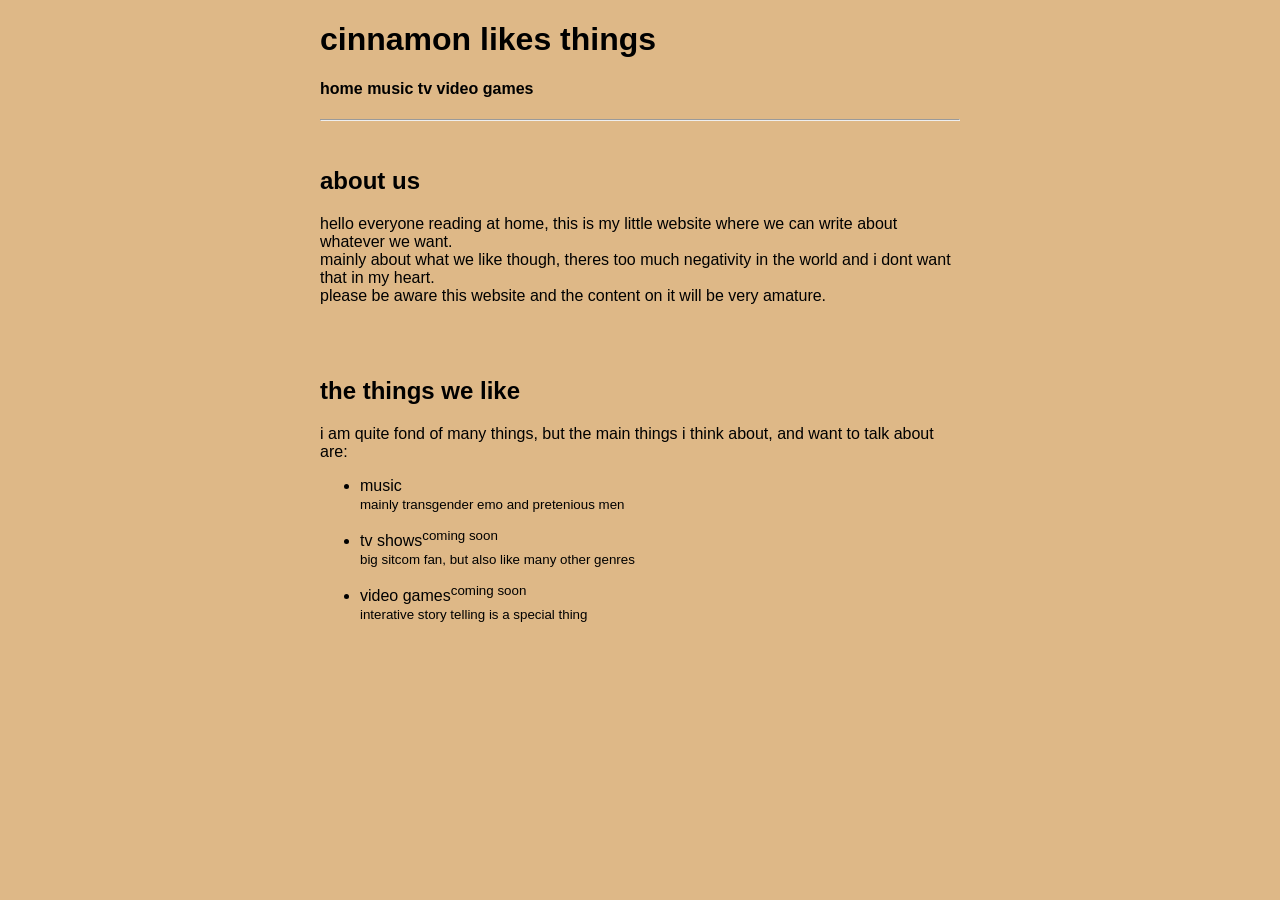
==== index.html @ 7a4ebb00 "Update index.html" ====
<!DOCTYPE html>
<html lang="en">
<head>
    <title>cinnamon likes things</title>
    <link rel="stylesheet" href="styleguide.css">
    <meta name="viewport" content="width=device-width, initial-scale=1.0">
</head>
<body>
    <header><h1>cinnamon likes things</h1></header>

    <nav><h4>home <a href="/music/" target="_self">music</a> tv video games</h4></nav>
<hr><br>
    <h2>about us</h2>
    <p>
        hello everyone reading at home, this is my little website where we can write about whatever we want. <br> mainly about what we like though, theres too much negativity in the world and i dont want that in my heart. <br> please be aware this website and the content on it will be very amature.
    </p>
<br><br>
    <h2>the things we like</h2>
    <p>i am quite fond of many things, but the main things i think about, and want to talk about are:</p>
    <ul>
        <li><a href="/music/ "target="_self">music</a> <br> <small>mainly transgender emo and pretenious men</small></li>
        <li>tv shows<sup>coming soon</sup><br> <small>big sitcom fan, but also like many other genres</small> </li>
        <li>video games<sup>coming soon</sup><br> <small>interative story telling is a special thing</small></li>
    </ul>
</body>









</html>
---- styleguide.css ----
body {
    background-color: burlywood; color: black; margin-left: 25%; margin-right: 25%; font-family: 'Trebuchet MS', 'Lucida Sans Unicode', 'Lucida Grande', 'Lucida Sans', Arial, sans-serif;
}
li {
    padding-bottom: 15px;   
}
a {
    color:black; text-decoration: none;
}
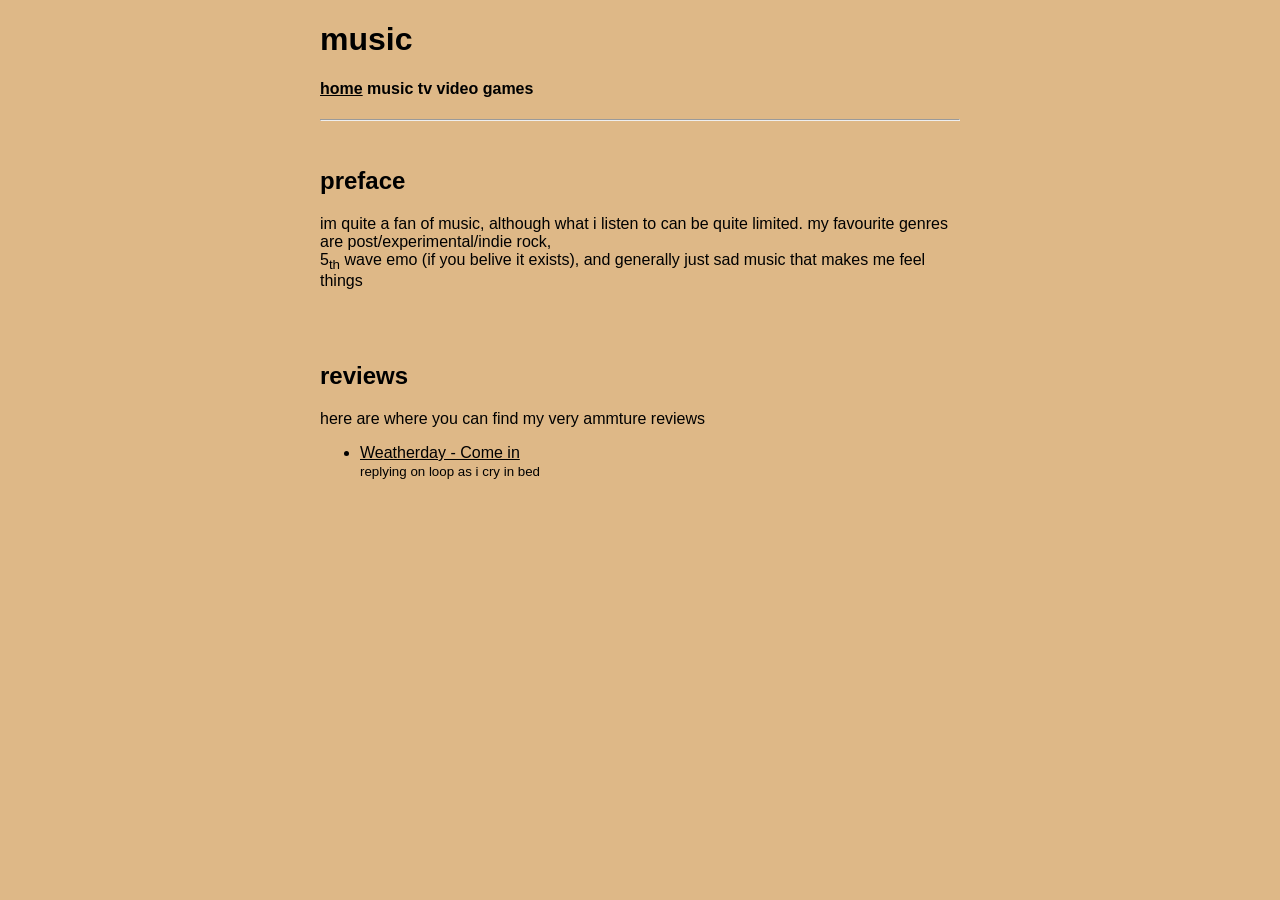
==== commit 737bfabb: "Add files via upload" ====
--- a/index.html
+++ b/index.html
@@ -1,35 +1,33 @@
-<!DOCTYPE html>
-<html lang="en">
-<head>
-    <title>cinnamon likes things</title>
-    <link rel="stylesheet" href="styleguide.css">
-    <meta name="viewport" content="width=device-width, initial-scale=1.0">
-</head>
-<body>
-    <header><h1>cinnamon likes things</h1></header>
-
-    <nav><h4>home <a href="/music/" target="_self">music</a> tv video games</h4></nav>
-<hr><br>
-    <h2>about us</h2>
-    <p>
-        hello everyone reading at home, this is my little website where we can write about whatever we want. <br> mainly about what we like though, theres too much negativity in the world and i dont want that in my heart. <br> please be aware this website and the content on it will be very amature.
-    </p>
-<br><br>
-    <h2>the things we like</h2>
-    <p>i am quite fond of many things, but the main things i think about, and want to talk about are:</p>
-    <ul>
-        <li><a href="/music/ "target="_self">music</a> <br> <small>mainly transgender emo and pretenious men</small></li>
-        <li>tv shows<sup>coming soon</sup><br> <small>big sitcom fan, but also like many other genres</small> </li>
-        <li>video games<sup>coming soon</sup><br> <small>interative story telling is a special thing</small></li>
-    </ul>
-</body>
-
-
-
-
-
-
-
-
-
-</html>
+<!DOCTYPE html>
+<html lang="en">
+<head>
+    <title>music</title>
+    <link rel="stylesheet" href="../styleguide.css">
+    <meta name="viewport" content="width=device-width, initial-scale=1.0">
+</head>
+<body>
+    <header><h1>music</h1></header>
+
+    <nav><h4><a href="../">home</a> music tv video games</h4></nav>
+<hr><br>
+    <h2>preface</h2>
+    <p>
+        im quite a fan of music, although what i listen to can be quite limited. my favourite genres are post/experimental/indie rock,<br> 5<sub>th</sub> wave emo (if you belive it exists), and generally just sad music that makes me feel things
+    </p>
+<br><br>
+    <h2>reviews</h2>
+    <p>here are where you can find my very ammture reviews</p>
+    <ul>
+        <li><a href="/weatherdaycomein">Weatherday - Come in </a><br> <small>replying on loop as i cry in bed</small></li>
+    </ul>
+</body>
+
+
+
+
+
+
+
+
+
+</html>
--- a/styleguide.css
+++ b/styleguide.css
@@ -5,5 +5,5 @@
     padding-bottom: 15px;   
 }
 a {
-    color:black; text-decoration: none;
-}+    color:black; text-decoration: underline;
+}
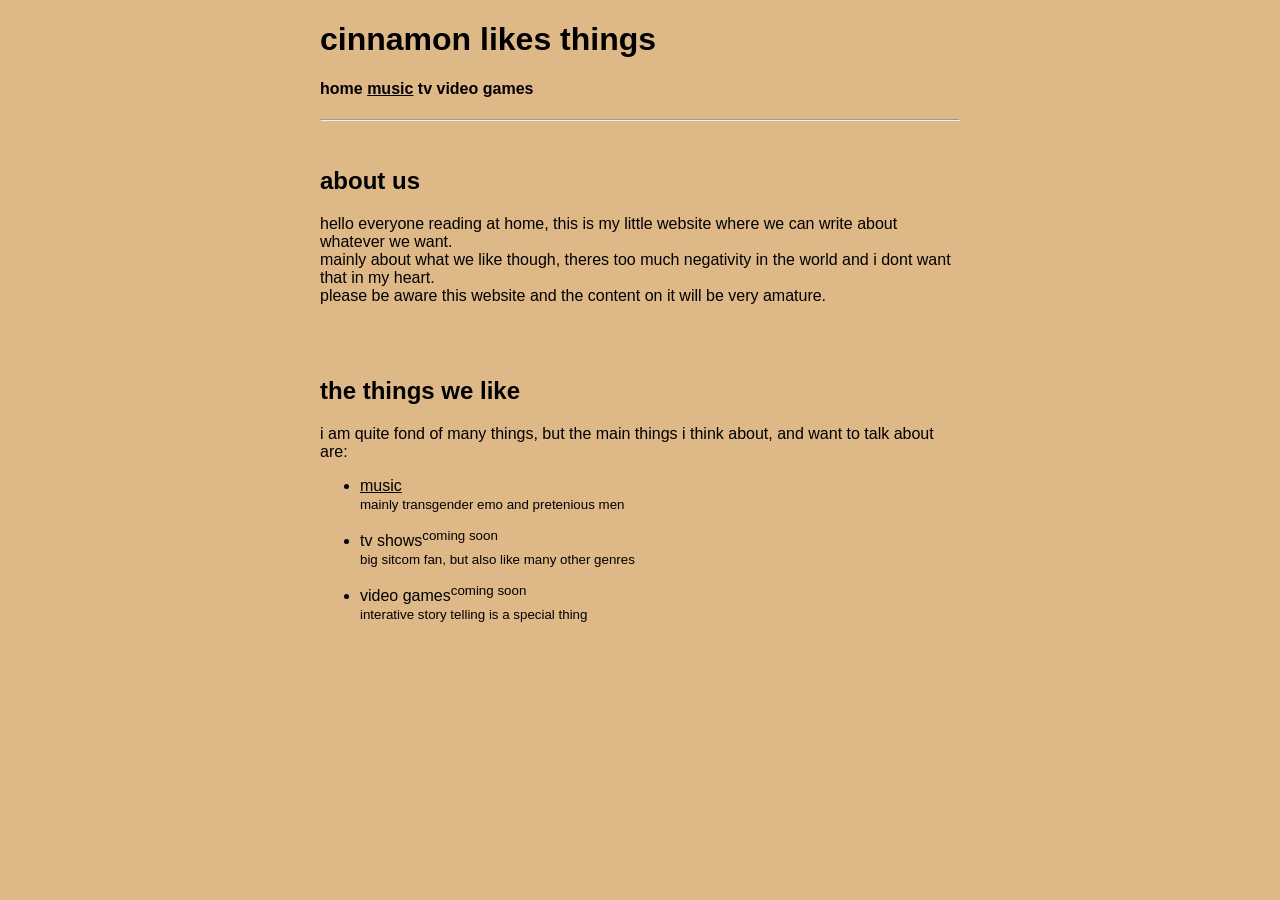
==== commit 85390acc: "Add files via upload" ====
--- a/index.html
+++ b/index.html
@@ -1,33 +1,35 @@
-<!DOCTYPE html>
-<html lang="en">
-<head>
-    <title>music</title>
-    <link rel="stylesheet" href="../styleguide.css">
-    <meta name="viewport" content="width=device-width, initial-scale=1.0">
-</head>
-<body>
-    <header><h1>music</h1></header>
-
-    <nav><h4><a href="../">home</a> music tv video games</h4></nav>
-<hr><br>
-    <h2>preface</h2>
-    <p>
-        im quite a fan of music, although what i listen to can be quite limited. my favourite genres are post/experimental/indie rock,<br> 5<sub>th</sub> wave emo (if you belive it exists), and generally just sad music that makes me feel things
-    </p>
-<br><br>
-    <h2>reviews</h2>
-    <p>here are where you can find my very ammture reviews</p>
-    <ul>
-        <li><a href="/weatherdaycomein">Weatherday - Come in </a><br> <small>replying on loop as i cry in bed</small></li>
-    </ul>
-</body>
-
-
-
-
-
-
-
-
-
-</html>
+<!DOCTYPE html>
+<html lang="en">
+<head>
+    <title>cinnamon likes things</title>
+    <link rel="stylesheet" href="styleguide.css">
+    <meta name="viewport" content="width=device-width, initial-scale=1.0">
+</head>
+<body>
+    <header><h1>cinnamon likes things</h1></header>
+
+    <nav><h4>home <a href="/music/" target="_self">music</a> tv video games</h4></nav>
+<hr><br>
+    <h2>about us</h2>
+    <p>
+        hello everyone reading at home, this is my little website where we can write about whatever we want. <br> mainly about what we like though, theres too much negativity in the world and i dont want that in my heart. <br> please be aware this website and the content on it will be very amature.
+    </p>
+<br><br>
+    <h2>the things we like</h2>
+    <p>i am quite fond of many things, but the main things i think about, and want to talk about are:</p>
+    <ul>
+        <li><a href="/music/ "target="_self">music</a> <br> <small>mainly transgender emo and pretenious men</small></li>
+        <li>tv shows<sup>coming soon</sup><br> <small>big sitcom fan, but also like many other genres</small> </li>
+        <li>video games<sup>coming soon</sup><br> <small>interative story telling is a special thing</small></li>
+    </ul>
+</body>
+
+
+
+
+
+
+
+
+
+</html>
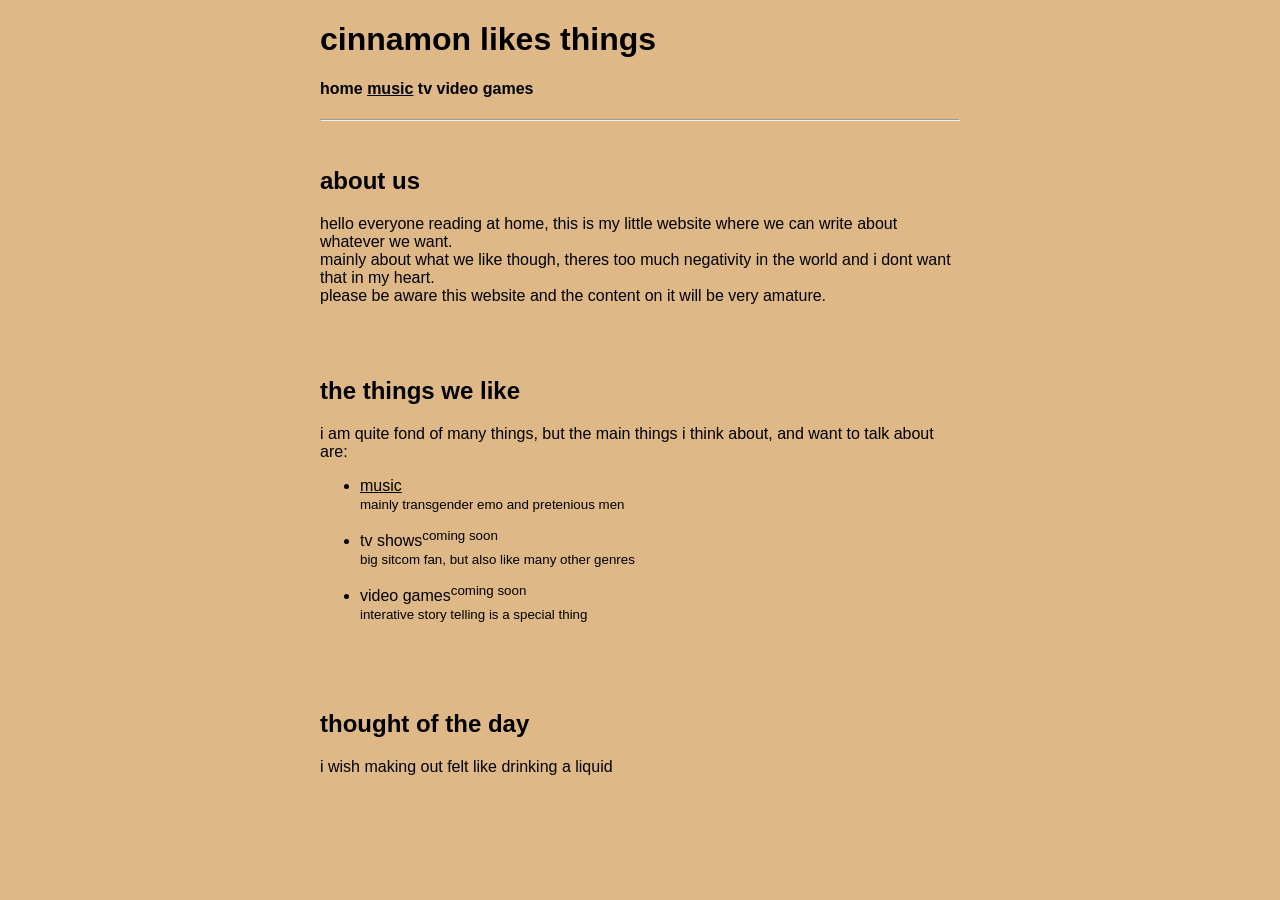
==== commit bae47192: "Update index.html" ====
--- a/index.html
+++ b/index.html
@@ -22,6 +22,10 @@
         <li>tv shows<sup>coming soon</sup><br> <small>big sitcom fan, but also like many other genres</small> </li>
         <li>video games<sup>coming soon</sup><br> <small>interative story telling is a special thing</small></li>
     </ul>
+<br><br>
+    <h2>thought of the day</h2>
+    <p>i wish making out felt like drinking a liquid</p>
+    
 </body>
 
 
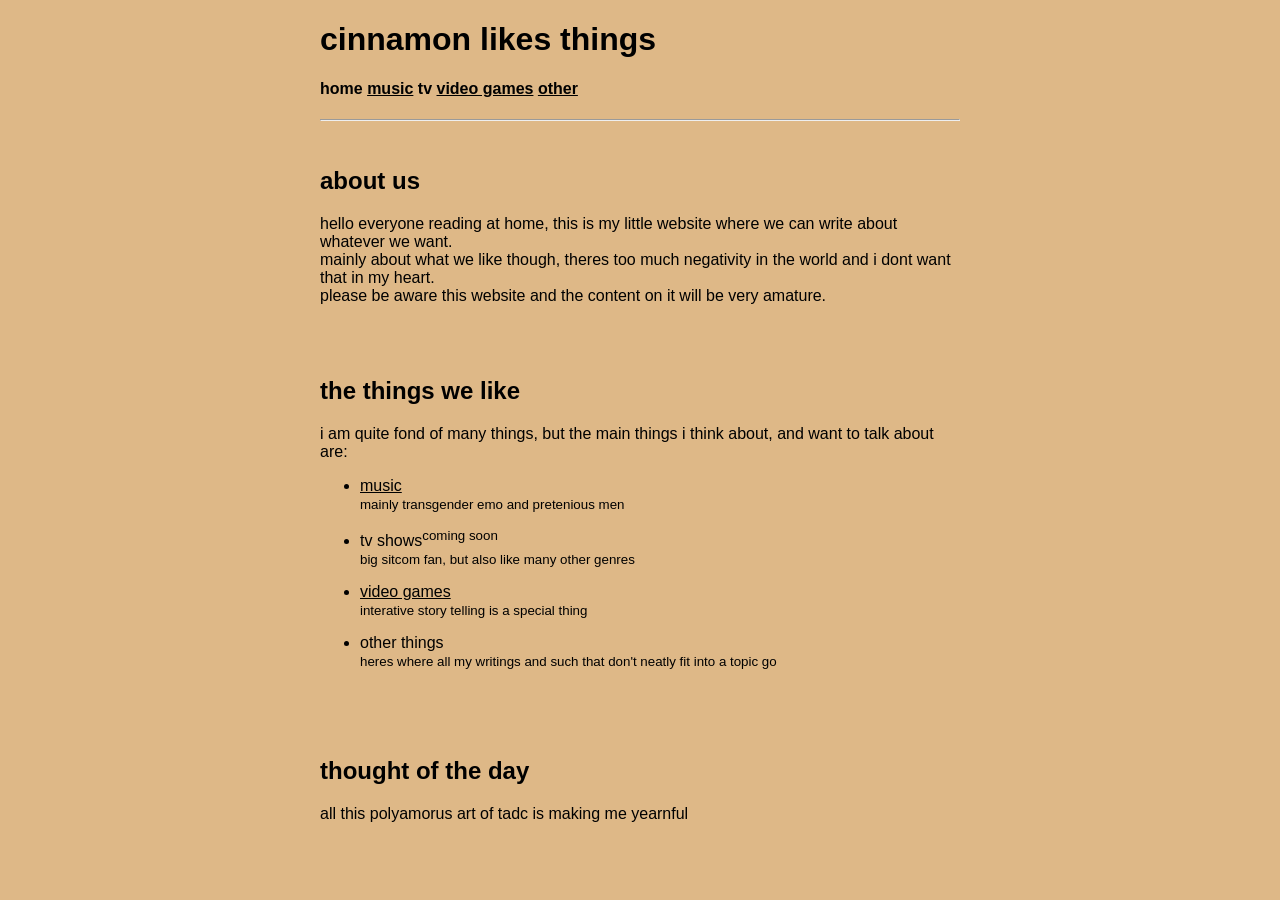
==== commit 4650ee3a: "Add files via upload" ====
--- a/index.html
+++ b/index.html
@@ -8,7 +8,7 @@
 <body>
     <header><h1>cinnamon likes things</h1></header>
 
-    <nav><h4>home <a href="/music/" target="_self">music</a> tv video games</h4></nav>
+    <nav><h4>home <a href="/music/" target="_self">music</a> tv <a href="/videogames/">video games</a> <a href="/other/">other</a></h4></nav>
 <hr><br>
     <h2>about us</h2>
     <p>
@@ -20,11 +20,12 @@
     <ul>
         <li><a href="/music/ "target="_self">music</a> <br> <small>mainly transgender emo and pretenious men</small></li>
         <li>tv shows<sup>coming soon</sup><br> <small>big sitcom fan, but also like many other genres</small> </li>
-        <li>video games<sup>coming soon</sup><br> <small>interative story telling is a special thing</small></li>
+        <li><a href="/videogames">video games</a><br> <small>interative story telling is a special thing</small></li>
+        <li>other things<br> <small>heres where all my writings and such that don't neatly fit into a topic go</small></li>
     </ul>
 <br><br>
     <h2>thought of the day</h2>
-    <p>i wish making out felt like drinking a liquid</p>
+    <p>all this polyamorus art of tadc is making me yearnful</p>
     
 </body>
 
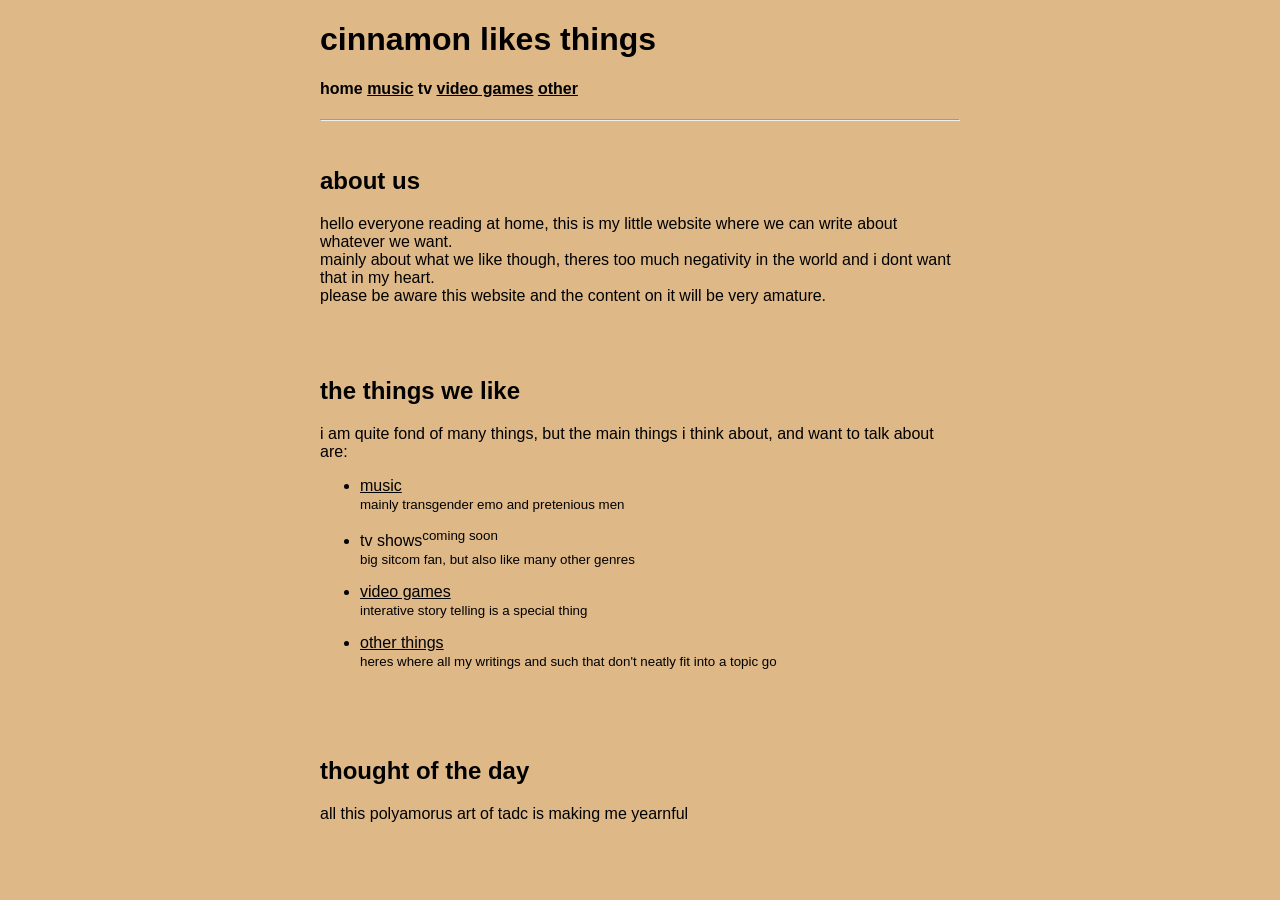
==== commit a2e437c6: "Update index.html" ====
--- a/index.html
+++ b/index.html
@@ -21,7 +21,7 @@
         <li><a href="/music/ "target="_self">music</a> <br> <small>mainly transgender emo and pretenious men</small></li>
         <li>tv shows<sup>coming soon</sup><br> <small>big sitcom fan, but also like many other genres</small> </li>
         <li><a href="/videogames">video games</a><br> <small>interative story telling is a special thing</small></li>
-        <li>other things<br> <small>heres where all my writings and such that don't neatly fit into a topic go</small></li>
+        <li><a href="/other">other things</a><br> <small>heres where all my writings and such that don't neatly fit into a topic go</small></li>
     </ul>
 <br><br>
     <h2>thought of the day</h2>
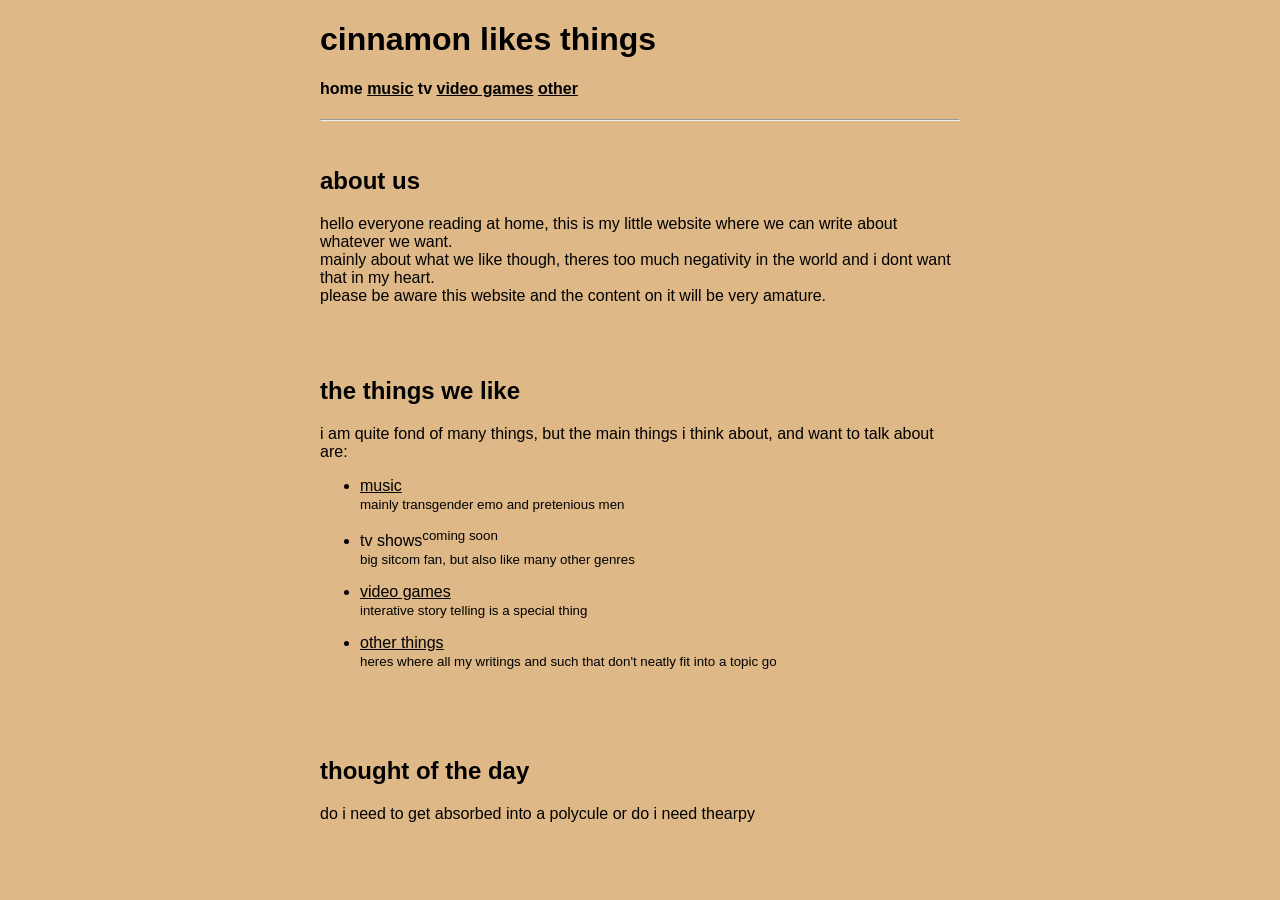
==== commit fd3d0363: "Update index.html" ====
--- a/index.html
+++ b/index.html
@@ -25,7 +25,7 @@
     </ul>
 <br><br>
     <h2>thought of the day</h2>
-    <p>all this polyamorus art of tadc is making me yearnful</p>
+    <p>do i need to get absorbed into a polycule or do i need thearpy</p>
     
 </body>
 
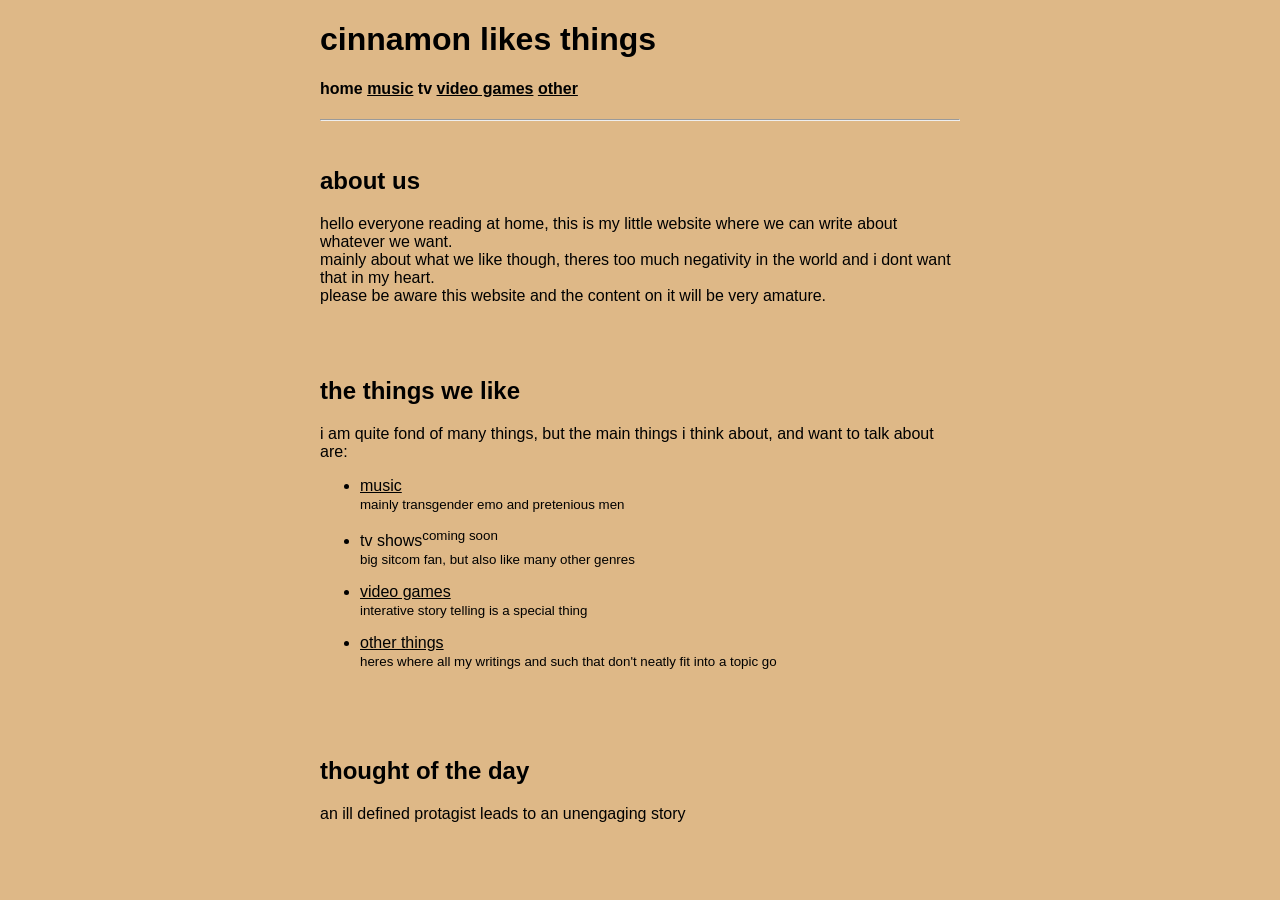
==== commit 90a1b694: "Update index.html" ====
--- a/index.html
+++ b/index.html
@@ -25,7 +25,7 @@
     </ul>
 <br><br>
     <h2>thought of the day</h2>
-    <p>do i need to get absorbed into a polycule or do i need thearpy</p>
+    <p>an ill defined protagist leads to an unengaging story</p>
     
 </body>
 
